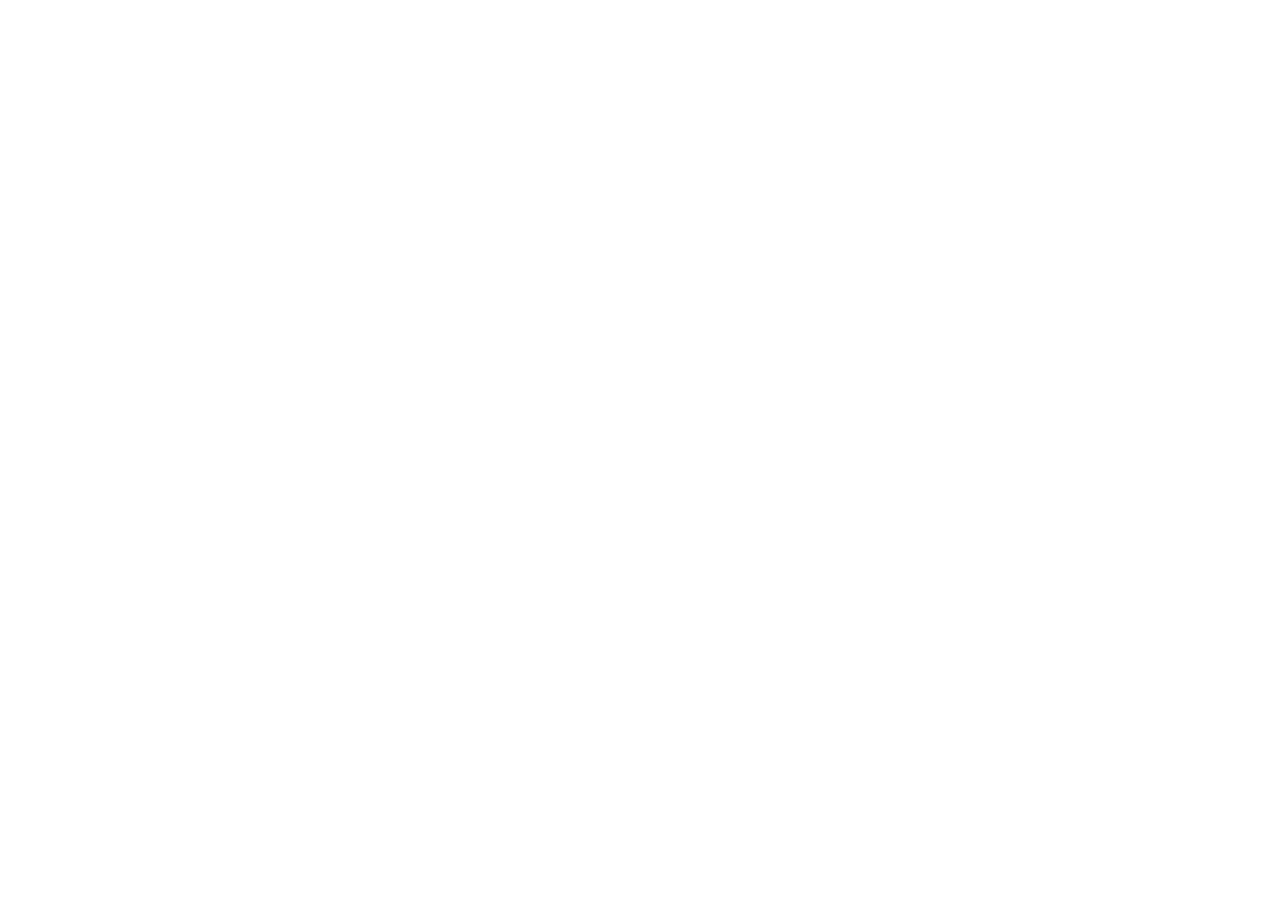
==== index.html @ 82d97098 "this is the deployement" ====
<!DOCTYPE html>
<html>
<head>
    <meta charset="UTF-8">
    <meta name="viewport" content="width=device-width, initial-scale=1.0">
    <title>Setup Guide</title>
    <!-- <link rel="stylesheet" href="style1.css">   -->
         
</head>
<body>
    <div class = "container"></div>
    <script src="https://unpkg.com/react@18/umd/react.development.js" crossorigin></script>

    <!-- React DOM -->
    <script src="https://unpkg.com/react-dom@18/umd/react-dom.development.js" crossorigin></script>

    <!-- Babel (for JSX support in browser) -->
    <script src="https://unpkg.com/@babel/standalone/babel.min.js"></script>

<script type="text/babel">
    

    function ChatInput() {
        
        
        const [inputText, setInputText] = React.useState('');
        
        
        function saveInputText(event){
           
           setInputText(event.target.value);
        }

        function SentMessage(){

            setChatMessages([
                ...ChatMessages, {
                message: "This is a new message",
                sender: "user",
                key: crypto.randomUUID()
            }]);
        }

        return (
            <div className="input-area">
                <input placeholder="Type your message..." 
                       size = "30"
                       onChange={saveInputText}
                />
                <button onClick={() =>SentMessage()}>Send
                </button>
            </div>
        );
    }



    function ChatMessage({ message, sender }) {
        return (
            <div className={`message ${sender}`}>
                {sender === "bot" && (
                    <img src="bot.png" width="50" height="50"  alt="Bot" />
                )}

                <span>{message}</span>

                {sender === "user" && (
                    <img src="user.png" width="50" height="50" alt="User" />
                )}
            </div>
        );
    }


    function ChatArea(){





    
        
        return (
            <div className="chat-area">
                   
                    {ChatMessages.map((msg) => {
                        return (
                            <ChatMessage
                                key={msg.key}
                                message={msg.message}
                                sender={msg.sender}
                            />
                        );
                    })}
            </div>
        );


    }



    function App() {


        //this update the state of the chat messages and re-render the component when a new message is sent       
        const array = React.useState([

            { message: "Hello, how can I help you?", 
                sender: "user",
                key: "id1"
            },
            { message: "What is your name?", 
            sender:"bot",
                key: "id2"
            },
            { message: "what the hell?",
                 sender: "user",
                key: "id3"
           },
            { message: "What is your name???", 
                sender: "bot",
                key: "id4"
            },
            { message: "my name is John", 
                sender: "user",
                key: "id5"
             }
        ]);
        //const chatMessages , setChatMessages = array;
        const ChatMessages = array[0];
        const setChatMessages = array[1];
        

        return (
            <>
                <ChatArea />
                <ChatInput chatMessage/>
            </>
        );
    }

    const container = document.querySelector('.container');
    ReactDOM.createRoot(container).render(<App />);
</script>

</body>
</html>
---- style1.css ----
* {
    margin: 0;
    padding: 0;
    box-sizing: border-box;
    font-family: Arial, sans-serif;
}

body {
    background: #dfe0e4;
    display: flex;
    justify-content: center;
    align-items: center;
    height: 100vh;
}

/* Main container */
.container {
    width: 400px;
    height: 600px;
    background: #6d83ad;
    border-radius: 15px;
    display: flex;
    flex-direction: column;
    overflow: hidden;
}

/* Chat area */
.chat-area {
    flex: 1;
    padding: 15px;
    overflow-y: auto;
}

/* Message base */
.message {
    display: flex;
    align-items: center;
    max-width: 75%;
    padding: 10px 15px;
    border-radius: 20px;
    margin: 8px 0;
    gap: 10px;
    animation: fadeIn 0.3s ease-in-out;
}

/* Bot message */
.message.bot {
    background: #ac48a3;
    align-self: flex-start;
    border-top-left-radius: 0;
}

/* User message */
.message.user {
    background: #5496aa;
    align-self: flex-end;
    border-top-right-radius: 0;
    flex-direction: row-reverse;
}

/* Images */
.message img {
    width: 35px;
    height: 35px;
    border-radius: 50%;
}

/* Text */
.message span {
    word-break: break-word;
}

/* Input area */
.input-area {
    display: flex;
    padding: 10px;
    background: #000000;
}

.input-area input {
    flex: 1;
    padding: 10px;
    border-radius: 10px;
    border: none;
    outline: none;
}

.input-area button {
    margin-left: 10px;
    padding: 10px 15px;
    border-radius: 10px;
    border: none;
    background: #519191;
    color: white;
    cursor: pointer;
}

.input-area button:hover {
    background: #2450b8;
}

/* Animation */
@keyframes fadeIn {
    from {
        opacity: 0;
        transform: translateY(10px);
    }
    to {
        opacity: 1;
        transform: translateY(0);
    }
}
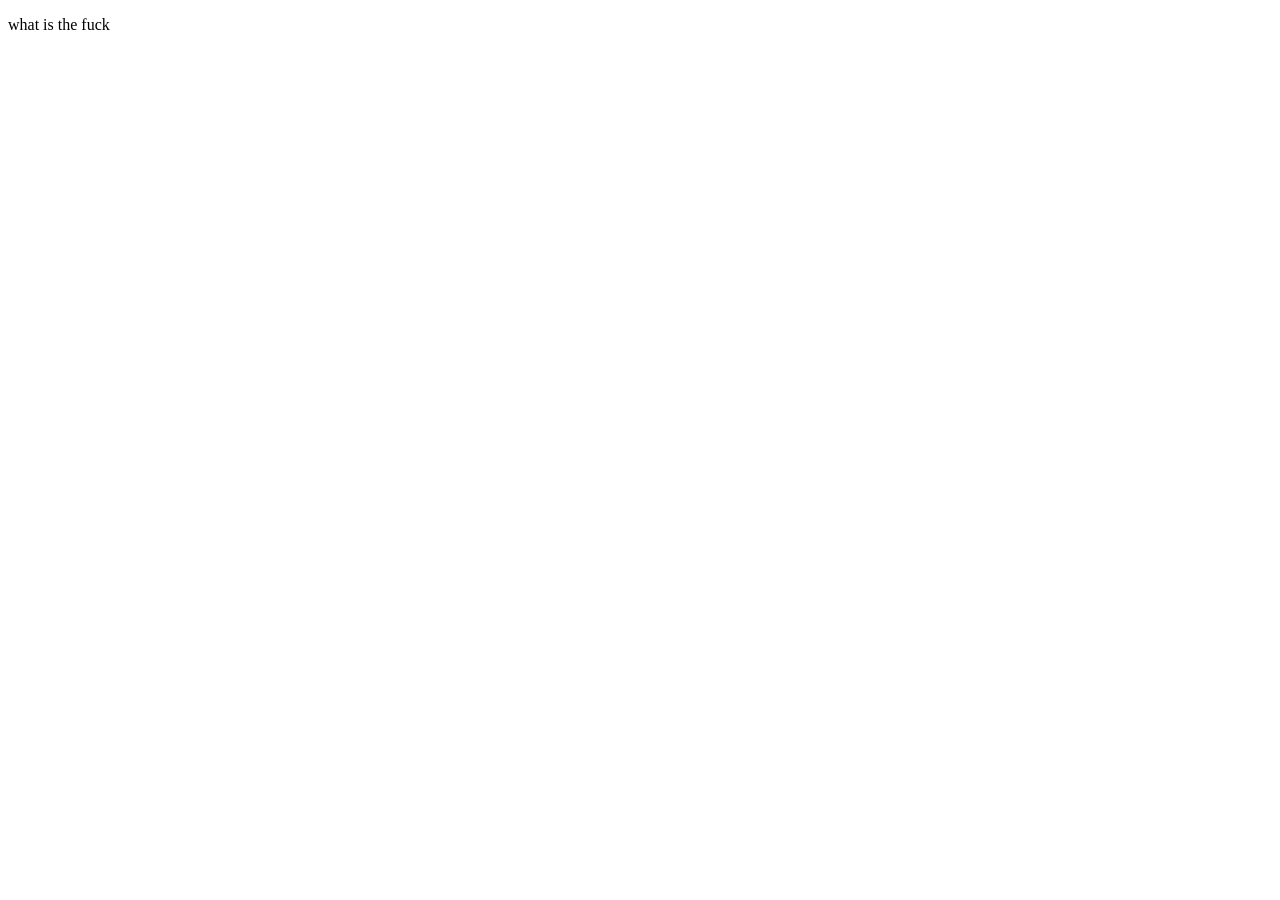
==== commit d9fe5eda: "this is the index.html commit" ====
--- a/index.html
+++ b/index.html
@@ -3,12 +3,12 @@
 <head>
     <meta charset="UTF-8">
     <meta name="viewport" content="width=device-width, initial-scale=1.0">
-    <title>Setup Guide</title>
-    <!-- <link rel="stylesheet" href="style1.css">   -->
-         
+    <title>Setup Guide</title>          
 </head>
 <body>
-    <div class = "container"></div>
+    <div class = "container">
+        <p>what is the fuck</p>
+    </div>
     <script src="https://unpkg.com/react@18/umd/react.development.js" crossorigin></script>
 
     <!-- React DOM -->
@@ -17,132 +17,22 @@
     <!-- Babel (for JSX support in browser) -->
     <script src="https://unpkg.com/@babel/standalone/babel.min.js"></script>
 
-<script type="text/babel">
-    
+    <script type="text/babel">
+        // Your React code can go here
+       const div = <div>
+            <h1>Setup Guide</h1>
+            <p>Follow the instructions below to set up your environment:</p>
+            <ol>
+                <li>Install Node.js from the official website.</li>
+                <li>Clone the repository from GitHub.</li>
+                <li>Run <code>npm install</code> to install dependencies.</li>
+                <li>Start the development server with <code>npm start {2+2}</code>.</li>
+            </ol>
+        </div>
 
-    function ChatInput() {
-        
-        
-        const [inputText, setInputText] = React.useState('');
-        
-        
-        function saveInputText(event){
-           
-           setInputText(event.target.value);
-        }
-
-        function SentMessage(){
-
-            setChatMessages([
-                ...ChatMessages, {
-                message: "This is a new message",
-                sender: "user",
-                key: crypto.randomUUID()
-            }]);
-        }
-
-        return (
-            <div className="input-area">
-                <input placeholder="Type your message..." 
-                       size = "30"
-                       onChange={saveInputText}
-                />
-                <button onClick={() =>SentMessage()}>Send
-                </button>
-            </div>
-        );
-    }
-
-
-
-    function ChatMessage({ message, sender }) {
-        return (
-            <div className={`message ${sender}`}>
-                {sender === "bot" && (
-                    <img src="bot.png" width="50" height="50"  alt="Bot" />
-                )}
-
-                <span>{message}</span>
-
-                {sender === "user" && (
-                    <img src="user.png" width="50" height="50" alt="User" />
-                )}
-            </div>
-        );
-    }
-
-
-    function ChatArea(){
-
-
-
-
-
-    
-        
-        return (
-            <div className="chat-area">
-                   
-                    {ChatMessages.map((msg) => {
-                        return (
-                            <ChatMessage
-                                key={msg.key}
-                                message={msg.message}
-                                sender={msg.sender}
-                            />
-                        );
-                    })}
-            </div>
-        );
-
-
-    }
-
-
-
-    function App() {
-
-
-        //this update the state of the chat messages and re-render the component when a new message is sent       
-        const array = React.useState([
-
-            { message: "Hello, how can I help you?", 
-                sender: "user",
-                key: "id1"
-            },
-            { message: "What is your name?", 
-            sender:"bot",
-                key: "id2"
-            },
-            { message: "what the hell?",
-                 sender: "user",
-                key: "id3"
-           },
-            { message: "What is your name???", 
-                sender: "bot",
-                key: "id4"
-            },
-            { message: "my name is John", 
-                sender: "user",
-                key: "id5"
-             }
-        ]);
-        //const chatMessages , setChatMessages = array;
-        const ChatMessages = array[0];
-        const setChatMessages = array[1];
-        
-
-        return (
-            <>
-                <ChatArea />
-                <ChatInput chatMessage/>
-            </>
-        );
-    }
-
-    const container = document.querySelector('.container');
-    ReactDOM.createRoot(container).render(<App />);
-</script>
+        const container = document.querySelector('.container');
+        ReactDOM.createRoot(container).render(div);
+    </script>
 
 </body>
 </html>
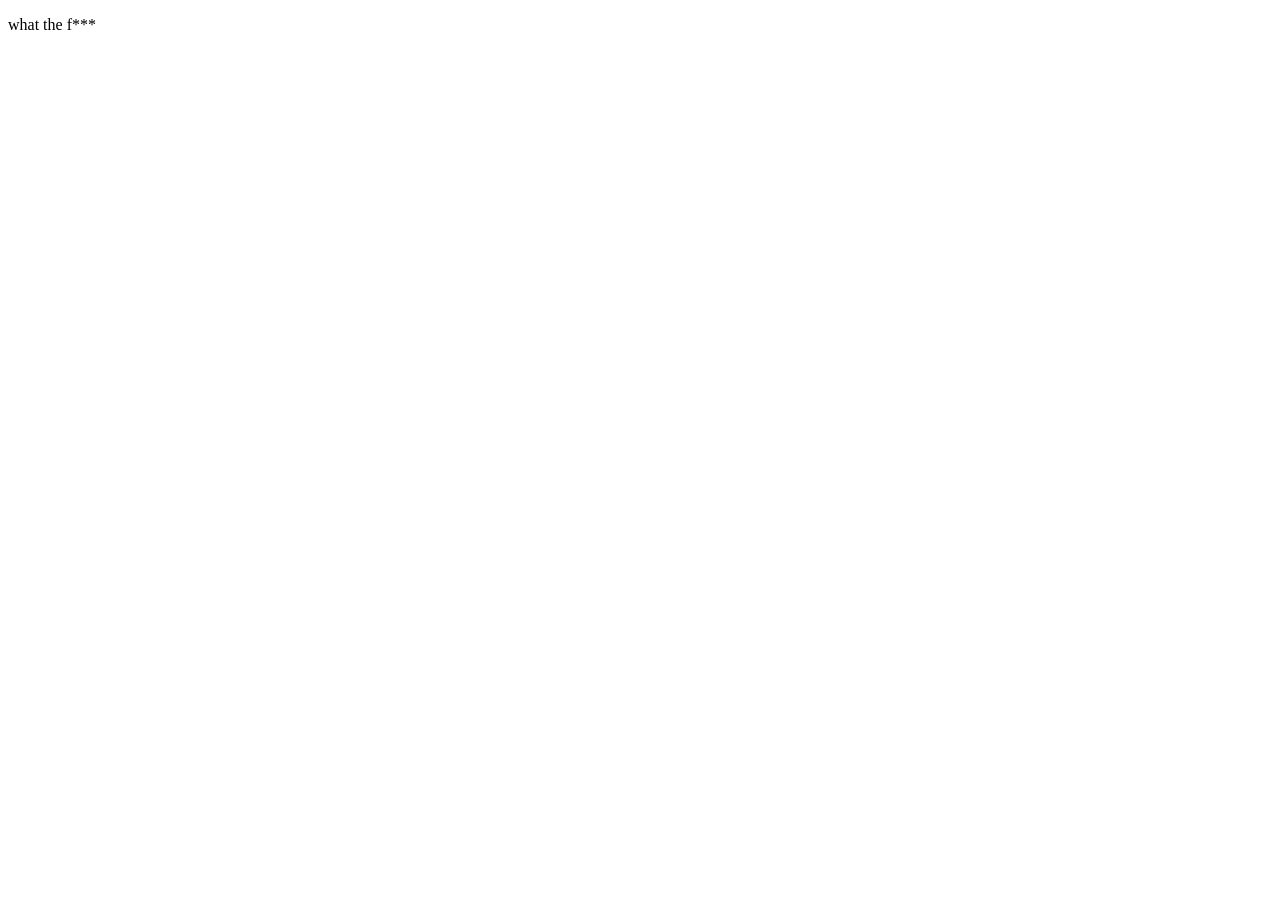
==== commit bc35eb55: "this is the index.html" ====
--- a/index.html
+++ b/index.html
@@ -7,7 +7,7 @@
 </head>
 <body>
     <div class = "container">
-        <p>what is the fuck</p>
+        <p>what the f***</p>
     </div>
     <script src="https://unpkg.com/react@18/umd/react.development.js" crossorigin></script>
 
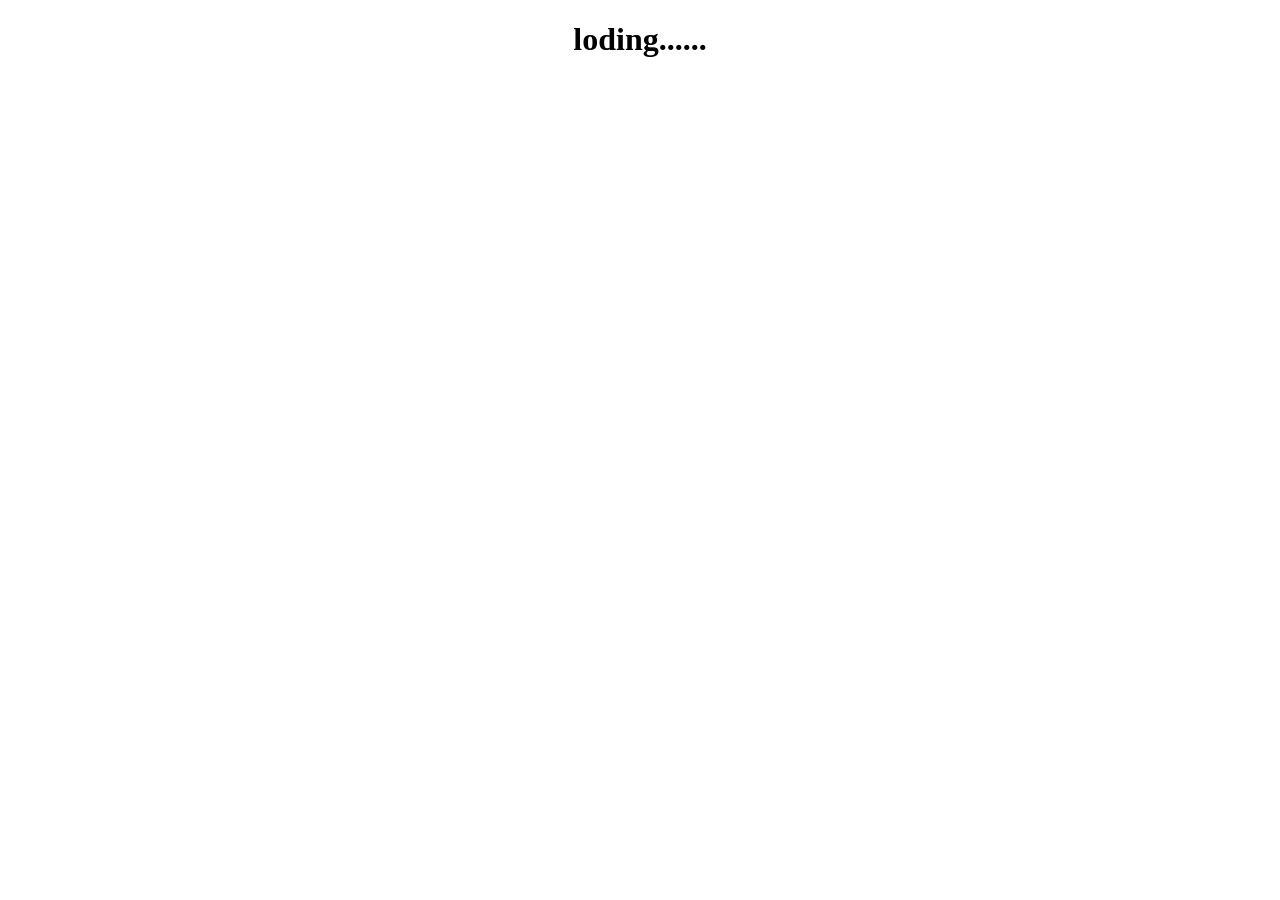
==== commit f1da2075: "Replace paragraph with loading header" ====
--- a/index.html
+++ b/index.html
@@ -7,7 +7,7 @@
 </head>
 <body>
     <div class = "container">
-        <p>what the f***</p>
+        <h1><center>loding......</center></h1>
     </div>
     <script src="https://unpkg.com/react@18/umd/react.development.js" crossorigin></script>
 
@@ -23,9 +23,7 @@
             <h1>Setup Guide</h1>
             <p>Follow the instructions below to set up your environment:</p>
             <ol>
-                <li>Install Node.js from the official website.</li>
-                <li>Clone the repository from GitHub.</li>
-                <li>Run <code>npm install</code> to install dependencies.</li>
+                <li>Installl dependencies.</li>
                 <li>Start the development server with <code>npm start {2+2}</code>.</li>
             </ol>
         </div>
@@ -35,4 +33,4 @@
     </script>
 
 </body>
-</html>+</html>
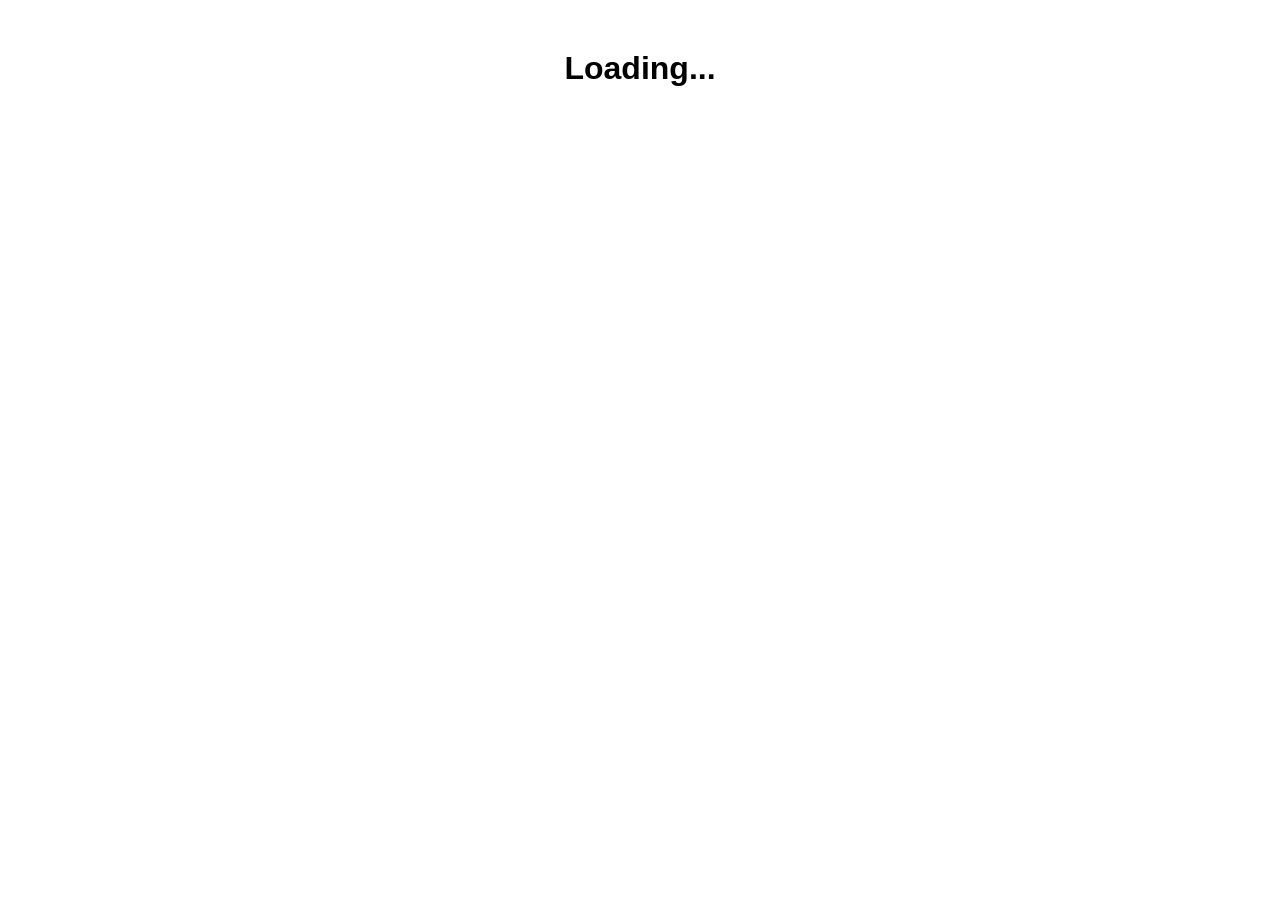
==== commit 283134f3: "this the extended of the in the loding" ====
--- a/index.html
+++ b/index.html
@@ -3,33 +3,60 @@
 <head>
     <meta charset="UTF-8">
     <meta name="viewport" content="width=device-width, initial-scale=1.0">
-    <title>Setup Guide</title>          
+    <title>Setup Guide</title>
+
+    <style>
+        .container{
+            margin-top: 50px;
+            font-family: Arial, sans-serif;
+        }
+
+        .heading{
+            text-align: center;
+        }
+    </style>
 </head>
+
 <body>
-    <div class = "container">
-        <h1><center>loding......</center></h1>
+
+    <div class="container">
+        <h1 class="heading">Loading...</h1>
     </div>
+
+    <!-- React -->
     <script src="https://unpkg.com/react@18/umd/react.development.js" crossorigin></script>
 
     <!-- React DOM -->
     <script src="https://unpkg.com/react-dom@18/umd/react-dom.development.js" crossorigin></script>
 
-    <!-- Babel (for JSX support in browser) -->
+    <!-- Babel -->
     <script src="https://unpkg.com/@babel/standalone/babel.min.js"></script>
 
     <script type="text/babel">
-        // Your React code can go here
-       const div = <div>
-            <h1>Setup Guide</h1>
-            <p>Follow the instructions below to set up your environment:</p>
-            <ol>
-                <li>Installl dependencies.</li>
-                <li>Start the development server with <code>npm start {2+2}</code>.</li>
-            </ol>
-        </div>
+
+        const div = (
+            <div>
+                <h1>Setup Guide</h1>
+
+                <p>
+                    Follow the instructions below to set up your environment:
+                </p>
+
+                <ol>
+                    <li>Install dependencies.</li>
+
+                    <li>
+                        Start the development server with
+                        <code> npm start {2 + 2}</code>
+                    </li>
+                </ol>
+            </div>
+        );
 
         const container = document.querySelector('.container');
+
         ReactDOM.createRoot(container).render(div);
+
     </script>
 
 </body>
